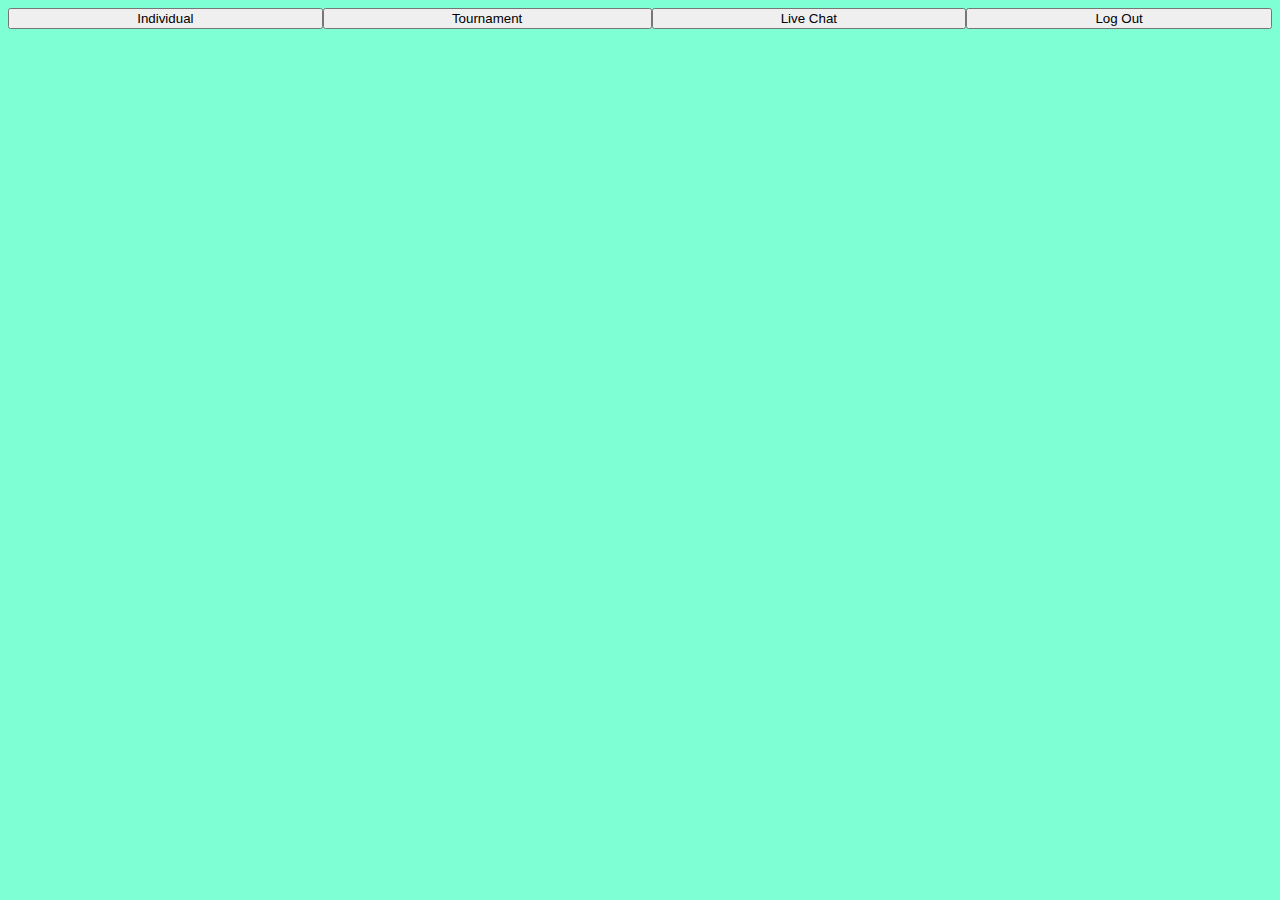
==== home.html @ 408cd793 "FEAT: home" ====
<html lang="en">
	<head>
		<meta charset="UTF-8">
		<meta name="viewport" content="width=device-width, initial-scale=1.0">
		<link rel="stylesheet" href="./style_home.css">
		<link rel="stylesheet" href="https://cdn.jsdelivr.net/npm/bootstrap@4.6.2/dist/css/bootstrap.min.css" integrity="sha384-xOolHFLEh07PJGoPkLv1IbcEPTNtaed2xpHsD9ESMhqIYd0nLMwNLD69Npy4HI+N" crossorigin="anonymous">
		<title>Document</title>
	</head>
	<body id="body" class="start default">
		<div id="start" class="nav">
			<button class="flex-item" type="button" id="individual" onclick="return changeColorToBlue();">Individual</button>
			<button class="flex-item" type="button" id="tournament" onclick="return changeColorToRed();">Tournament</button>
			<button class="flex-item" type="button" id="live-chat" onclick="return changeColorToGreen();">Live Chat</button>
			<button class="flex-item" type="button" id="log-out" onclick="return changeColorToBlack();">Log Out</button>
		</div>
		<div id="result" class="result">
		</div>
		<script id="js" src="./home.js"></script>
		<script src="https://cdn.jsdelivr.net/npm/jquery@3.5.1/dist/jquery.slim.min.js" integrity="sha384-DfXdz2htPH0lsSSs5nCTpuj/zy4C+OGpamoFVy38MVBnE+IbbVYUew+OrCXaRkfj" crossorigin="anonymous"></script>
		<script src="https://cdn.jsdelivr.net/npm/bootstrap@4.6.2/dist/js/bootstrap.bundle.min.js" integrity="sha384-Fy6S3B9q64WdZWQUiU+q4/2Lc9npb8tCaSX9FK7E8HnRr0Jz8D6OP9dO5Vg3Q9ct" crossorigin="anonymous"></script>
	</body>
</html>
---- style_home.css ----
.default {
	background-color: aquamarine;
}

.start {
	display: flex;
	flex-direction: column;
}

.nav {
	display: flex;
}

.result {
	display: flex;
}

.flex-item {
	flex-grow: 1;
}

.blue {
	background-color: rgb(103, 178, 244);
}

.red {
	background-color: rgb(234, 69, 69);
}

.green {
	background-color: rgb(74, 179, 74);
}

.black {
	background-color: rgb(72, 70, 70);
}

.font-blue {
	font: rgb(103, 244, 171);
	font-size: large;
	justify-content: center;
	align-items: center;
}

.font-red {
	font: rgb(69, 102, 234);
	font-size: large;
	justify-content: center;
	align-items: center;
}

.font-green {
	font: rgb(135, 179, 74);
	font-size: large;
	justify-content: center;
	align-items: center;
}

.font-black {
	font: rgb(70, 72, 72);
	font-size: large;
	justify-content: center;
	align-items: center;
}
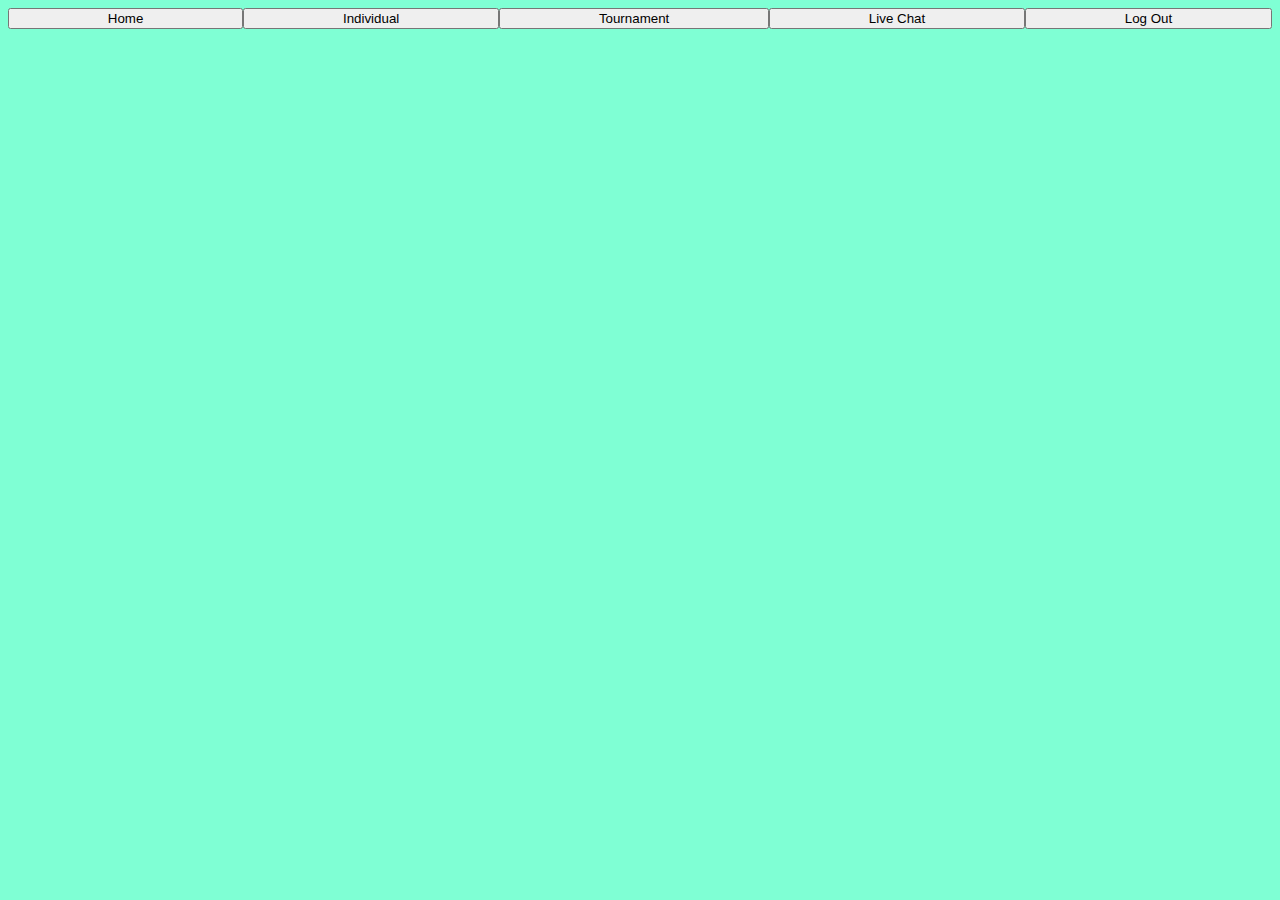
==== commit 93f44fb5: "FEAT: HOME" ====
--- a/home.html
+++ b/home.html
@@ -1,3 +1,4 @@
+<!DOCTYPE html>
 <html lang="en">
 	<head>
 		<meta charset="UTF-8">
@@ -8,9 +9,10 @@
 	</head>
 	<body id="body" class="start default">
 		<div id="start" class="nav">
+			<button class="flex-item" type="button" id="home" onclick="return changeColorToAqua();">Home</button>
 			<button class="flex-item" type="button" id="individual" onclick="return changeColorToBlue();">Individual</button>
 			<button class="flex-item" type="button" id="tournament" onclick="return changeColorToRed();">Tournament</button>
-			<button class="flex-item" type="button" id="live-chat" onclick="return changeColorToGreen();">Live Chat</button>
+			<button class="flex-item" type="button" id="live-chat" onclick="return changeToLiveChat();">Live Chat</button>
 			<button class="flex-item" type="button" id="log-out" onclick="return changeColorToBlack();">Log Out</button>
 		</div>
 		<div id="result" class="result">
--- a/style_home.css
+++ b/style_home.css
@@ -1,3 +1,7 @@
+.p{
+	all:unset
+}
+
 .default {
 	background-color: aquamarine;
 }
@@ -61,4 +65,160 @@
 	font-size: large;
 	justify-content: center;
 	align-items: center;
+}
+
+/* live chat */
+
+.chat_wrap {
+	width: 100%;
+	list-style: none;
+}
+
+.chat_wrap .header {
+	font-size: 14px;
+	padding: 15px 0;
+	background: #F18C7E;
+	color: white;
+	text-align: center;
+}
+
+.chat_wrap .chat {
+	display: flex;
+	flex-direction: column;
+}
+
+.chat_wrap .chat .sender{
+	justify-content: end;
+}
+
+.talking_to {
+	display: grid;
+	grid-template-columns: 1fr 4fr 5fr;
+	/* flex-wrap: wrap;
+	flex-direction: row;
+	word-break: break-all; */
+	border: 1px solid #888;
+	padding: 10px;
+	color: #555;
+}
+
+.talking_to .name-format {
+	font-size: larger;
+	font: bolder;
+}
+
+.talking_to .chat-box {
+	width: 100%;
+	word-break: break-all;
+	border: 1px solid #888;
+	padding: 10px;
+	color: #555;
+}
+
+.sender {
+	display: grid;
+	grid-template-columns: 5fr 4fr 1fr;
+	justify-content: end;
+	border: 1px solid #888;
+	padding: 10px;
+	color: #555;
+}
+
+.sender .chat-box .name-format {
+	display: grid;
+	justify-content: end;
+	font-size: larger;
+	font: bolder;
+}
+
+.sender .chat-box .chat-format{
+	text-align: end;
+}
+
+.sender .chat-box {
+	display: grid;
+	justify-content: end;
+	width: 100%;
+	word-break: break-all;
+	border: 1px solid #888;
+	padding: 10px;
+	color: #555;
+}
+
+.chat_wrap .input-div {
+	position: fixed;
+	bottom: 0;
+	width: 100%;
+	background-color: #FFF;
+	text-align: center;
+	border-top: 1px solid #F18C7E;
+}
+
+.chat_wrap .input-div>textarea {
+	width: 100%;
+	height: 80px;
+	border: none;
+	padding: 10px;
+}
+
+.chat-room {
+	display: flex;
+	flex-direction: column;
+	width: 100%;
+	box-sizing: border-box;
+	text-align: center;
+	
+}
+
+.chat-room-button {
+	all:unset;
+}
+
+.chat-room-individual
+{
+	display: grid;
+	grid-template-columns: 1fr 14fr;
+	font: bold;
+	color: #888;
+	border:1px solid rgb(110, 108, 108);
+	background-color: rgb(254, 254, 254);
+	height: 80px;
+}
+
+.input-profile {
+	display: flex;
+	justify-content: center;
+	align-items: center;
+
+}
+
+.input-profile>img {
+	display: grid;
+	height: 80px;
+	border-radius: 50%;
+	border:1px solid rgba(110, 108, 108, 0.652);
+}
+
+.chat-room-individual .input-info {
+	display: grid;
+	grid-template-rows: 1fr 1fr;
+}
+
+.chat-room-individual .input-info>div {
+	box-sizing: border-box;
+	border:1px solid rgb(110, 108, 108);
+}
+
+.chat-room-individual .input-info .name {
+	font: bolder;
+	color: black;
+	text-align: left;
+	padding-left: 10px;
+	padding-top: 3px;
+}
+
+.chat-room-individual .input-info .word {
+	text-align: left;
+	padding-left: 10px;
+	padding-top: 3px;
 }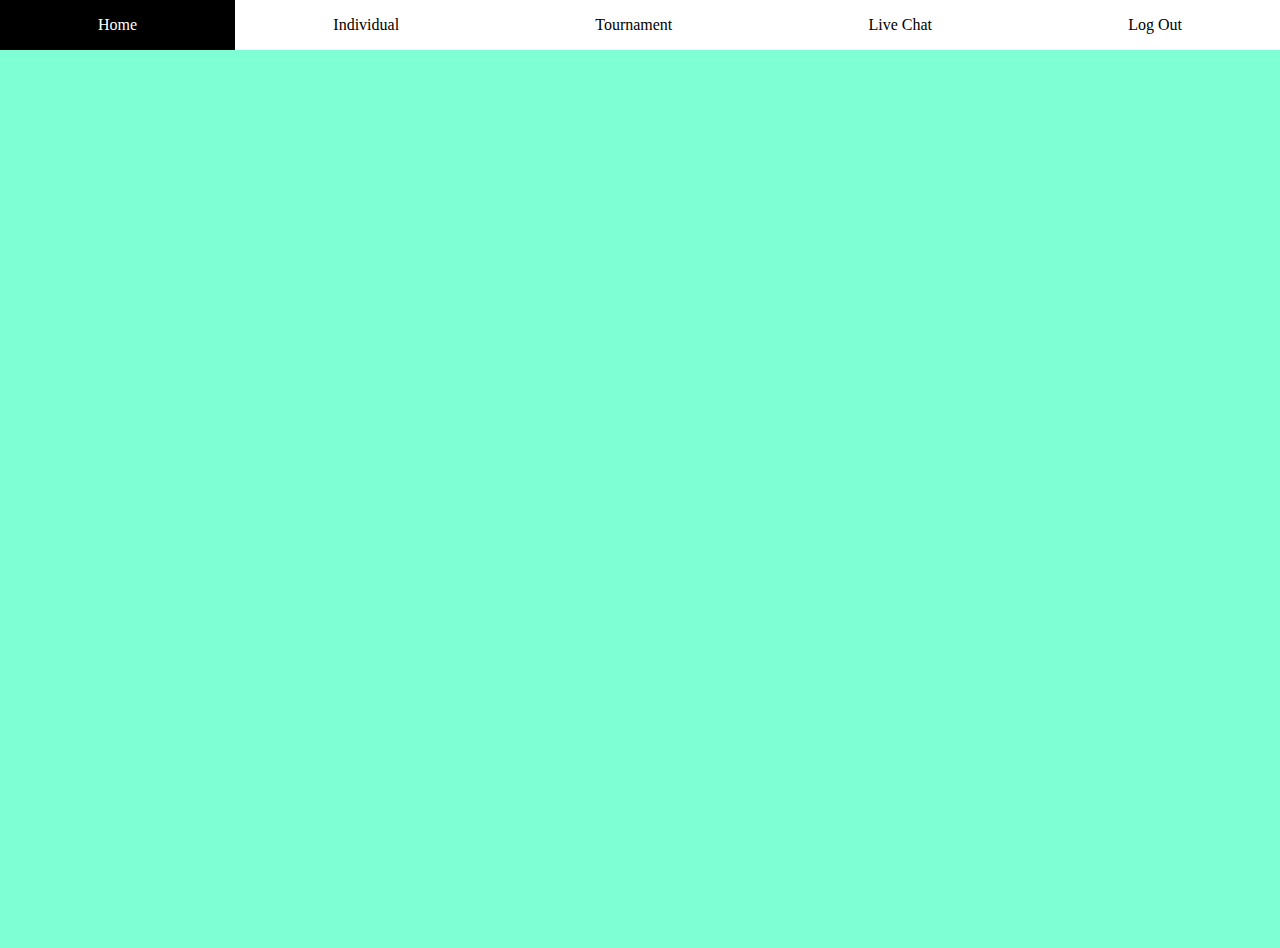
==== commit 98c53a16: "FEAT: connect to server" ====
--- a/home.html
+++ b/home.html
@@ -9,11 +9,11 @@
 	</head>
 	<body id="body" class="start default">
 		<div id="start" class="nav">
-			<button class="flex-item" type="button" id="home" onclick="return changeColorToAqua();">Home</button>
-			<button class="flex-item" type="button" id="individual" onclick="return changeColorToBlue();">Individual</button>
-			<button class="flex-item" type="button" id="tournament" onclick="return changeColorToRed();">Tournament</button>
-			<button class="flex-item" type="button" id="live-chat" onclick="return changeToLiveChat();">Live Chat</button>
-			<button class="flex-item" type="button" id="log-out" onclick="return changeColorToBlack();">Log Out</button>
+			<button class="flex-item" type="button" id="home" onmouseover="onMouseOver(id)" onmouseout="onMouseOut(id)" onclick="return changeColorToAqua();">Home</button>
+			<button class="flex-item" type="button" id="individual" onmouseover="onMouseOver(id)" onmouseout="onMouseOut(id)" onclick="return changeColorToBlue();">Individual</button>
+			<button class="flex-item" type="button" id="tournament" onmouseover="onMouseOver(id)" onmouseout="onMouseOut(id)" onclick="return changeColorToRed();">Tournament</button>
+			<button class="flex-item" type="button" id="live-chat" onmouseover="onMouseOver(id)" onmouseout="onMouseOut(id)" onclick="return changeToLiveChat();">Live Chat</button>
+			<button class="flex-item" type="button" id="log-out" onmouseover="onMouseOver(id)" onmouseout="onMouseOut(id)" onclick="return changeColorToBlack();">Log Out</button>
 		</div>
 		<div id="result" class="result">
 		</div>
--- a/style_home.css
+++ b/style_home.css
@@ -1,3 +1,22 @@
+html,
+body,
+button {
+	all:unset;
+}
+
+button {
+	display: flex;
+	justify-content: center;
+	align-items: center;
+	height: 50px;
+	background-color: white;
+}
+
+html {
+	width: 100%;
+	height: 100%;
+}
+
 .p{
 	all:unset
 }
@@ -8,70 +27,44 @@
 
 .start {
 	display: flex;
-	flex-direction: column;
+	height: 100%;
 }
 
 .nav {
 	display: flex;
+	width: 100%;
+	position: fixed;
+	top: 0;
+	/* z-index: 1; */
+	/* left: 0; */
 }
 
 .result {
-	display: flex;
+	display: grid;
+	padding-top: 48px;
+	grid-template-rows: 8fr 1fr;
+	width: 100%;
+	height: 100%;
 }
 
 .flex-item {
 	flex-grow: 1;
 }
 
-.blue {
-	background-color: rgb(103, 178, 244);
-}
-
-.red {
-	background-color: rgb(234, 69, 69);
-}
-
-.green {
-	background-color: rgb(74, 179, 74);
-}
-
-.black {
-	background-color: rgb(72, 70, 70);
-}
-
-.font-blue {
-	font: rgb(103, 244, 171);
-	font-size: large;
-	justify-content: center;
-	align-items: center;
-}
-
-.font-red {
-	font: rgb(69, 102, 234);
-	font-size: large;
-	justify-content: center;
-	align-items: center;
-}
-
-.font-green {
-	font: rgb(135, 179, 74);
-	font-size: large;
-	justify-content: center;
-	align-items: center;
-}
-
-.font-black {
-	font: rgb(70, 72, 72);
-	font-size: large;
-	justify-content: center;
-	align-items: center;
-}
-
 /* live chat */
 
+.text-area {
+	position: fixed;
+	bottom: 0;
+	width: 100%;
+	/* height: 100%; */
+}
+
 .chat_wrap {
-	width: 100%;
-	list-style: none;
+	height: 100%;
+	width: 100%;
+	/* list-style: none; */
+	overflow-y: scroll;
 }
 
 .chat_wrap .header {
@@ -85,6 +78,7 @@
 .chat_wrap .chat {
 	display: flex;
 	flex-direction: column;
+	margin-top: 70px;
 }
 
 .chat_wrap .chat .sender{
@@ -93,11 +87,11 @@
 
 .talking_to {
 	display: grid;
-	grid-template-columns: 1fr 4fr 5fr;
+	grid-template-columns: 5fr 5fr;
 	/* flex-wrap: wrap;
 	flex-direction: row;
 	word-break: break-all; */
-	border: 1px solid #888;
+	/* border: 1px solid #888; */
 	padding: 10px;
 	color: #555;
 }
@@ -105,45 +99,80 @@
 .talking_to .name-format {
 	font-size: larger;
 	font: bolder;
+	padding-bottom: 2px;
+}
+
+.chat-message-box {
+	display: flex;
+
 }
 
 .talking_to .chat-box {
 	width: 100%;
 	word-break: break-all;
-	border: 1px solid #888;
+	border-top: #555;
+	/* border: 1px solid #888; */
+	padding: 10px;
+	color: black;
+}
+
+.talking_to .chat-box .chat-format {
+	width: 100%;
+	border-radius: 10px;
+	padding: 10px;
+	background-color: white;
+}
+
+.sender {
+	display: grid;
+	grid-template-columns: 5fr 5fr;
+	justify-content: end;
+	/* border: 1px solid #888; */
 	padding: 10px;
 	color: #555;
 }
 
-.sender {
-	display: grid;
-	grid-template-columns: 5fr 4fr 1fr;
-	justify-content: end;
-	border: 1px solid #888;
-	padding: 10px;
-	color: #555;
+.sender .chat-box {
+	display: flex;
+	flex-direction: column;
+	width: 100%;
+	word-break: break-all;
+	border-top: #555;
+	padding: 10px;
+	color: black;
 }
 
 .sender .chat-box .name-format {
-	display: grid;
-	justify-content: end;
+	width: 100%;
+	text-align: end;
 	font-size: larger;
 	font: bolder;
+	padding-bottom: 2px;
 }
 
 .sender .chat-box .chat-format{
 	text-align: end;
-}
-
-.sender .chat-box {
-	display: grid;
-	justify-content: end;
-	width: 100%;
-	word-break: break-all;
-	border: 1px solid #888;
-	padding: 10px;
-	color: #555;
-}
+	width: 100%;
+	border-radius: 10px;
+	padding: 10px;
+	background-color: white;
+}
+
+.chat-option {
+	display: grid;
+	grid-template-columns: 1fr 1fr 1fr;
+	width: 100%;
+	height: 50px;
+	background-color: rgb(108, 191, 227);
+	position: fixed;
+	margin-top: 2px;
+}
+
+.chat-option>button {
+	font-size: xx-large;
+	font: bold;
+}
+
 
 .chat_wrap .input-div {
 	position: fixed;
@@ -167,7 +196,7 @@
 	width: 100%;
 	box-sizing: border-box;
 	text-align: center;
-	
+
 }
 
 .chat-room-button {
@@ -180,7 +209,7 @@
 	grid-template-columns: 1fr 14fr;
 	font: bold;
 	color: #888;
-	border:1px solid rgb(110, 108, 108);
+	/* border:1px solid rgb(110, 108, 108); */
 	background-color: rgb(254, 254, 254);
 	height: 80px;
 }
@@ -196,7 +225,7 @@
 	display: grid;
 	height: 80px;
 	border-radius: 50%;
-	border:1px solid rgba(110, 108, 108, 0.652);
+	/* border:1px solid rgba(110, 108, 108, 0.652); */
 }
 
 .chat-room-individual .input-info {
@@ -206,7 +235,7 @@
 
 .chat-room-individual .input-info>div {
 	box-sizing: border-box;
-	border:1px solid rgb(110, 108, 108);
+	/* border:1px solid rgb(110, 108, 108); */
 }
 
 .chat-room-individual .input-info .name {
@@ -221,4 +250,51 @@
 	text-align: left;
 	padding-left: 10px;
 	padding-top: 3px;
-}+}
+
+
+
+
+.blue {
+	background-color: rgb(103, 178, 244);
+}
+
+.red {
+	background-color: rgb(234, 69, 69);
+}
+
+.green {
+	background-color: rgb(137, 237, 137);
+}
+
+.black {
+	background-color: rgb(72, 70, 70);
+}
+
+.font-blue {
+	font: rgb(103, 244, 171);
+	font-size: large;
+	justify-content: center;
+	align-items: center;
+}
+
+.font-red {
+	font: rgb(69, 102, 234);
+	font-size: large;
+	justify-content: center;
+	align-items: center;
+}
+
+.font-green {
+	font: rgb(135, 179, 74);
+	font-size: large;
+	justify-content: center;
+	align-items: center;
+}
+
+.font-black {
+	font: rgb(70, 72, 72);
+	font-size: large;
+	justify-content: center;
+	align-items: center;
+}
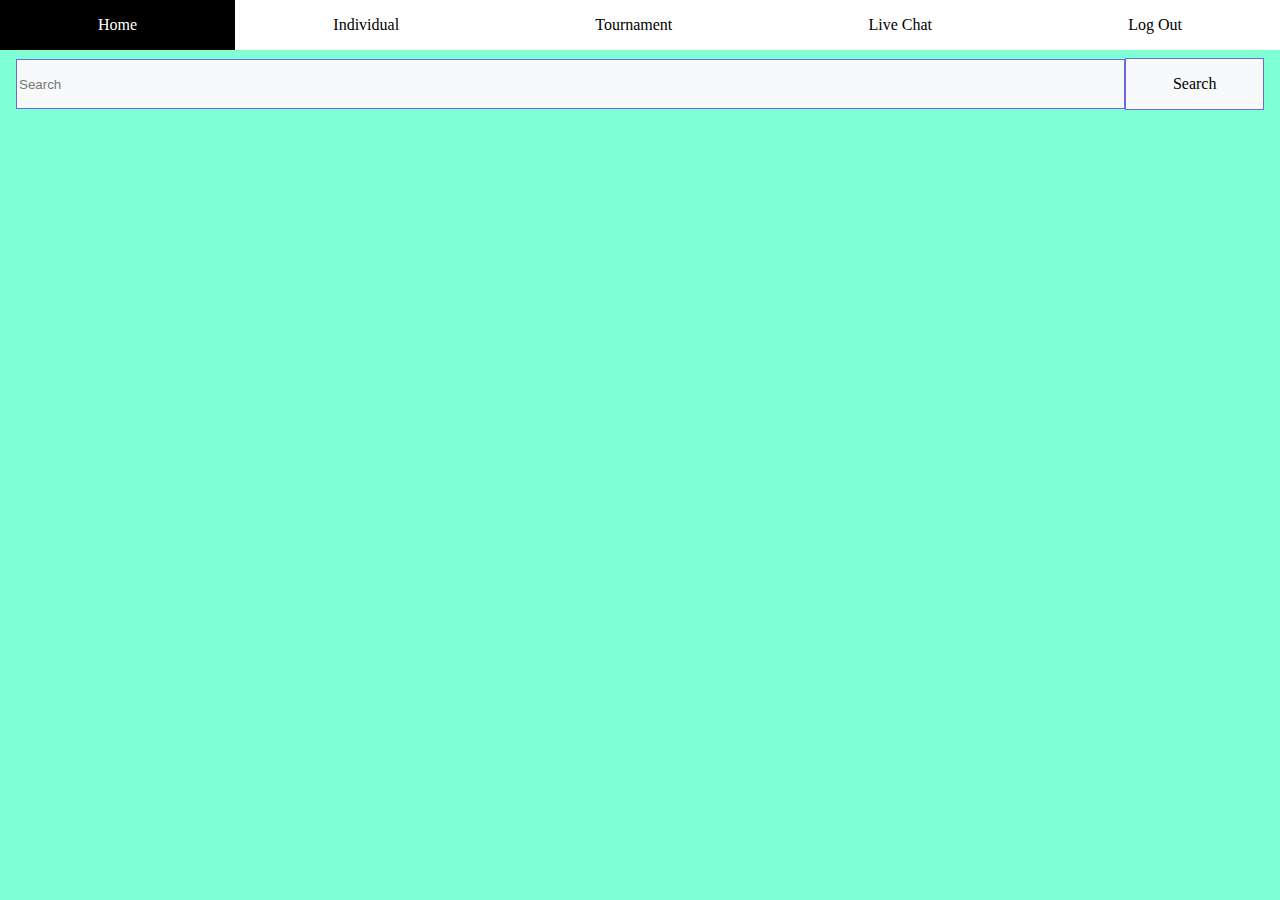
==== commit afd959d0: "push" ====
--- a/home.html
+++ b/home.html
@@ -3,7 +3,9 @@
 	<head>
 		<meta charset="UTF-8">
 		<meta name="viewport" content="width=device-width, initial-scale=1.0">
-		<link rel="stylesheet" href="./style_home.css">
+		<link rel="stylesheet" href="./css/style_home.css">
+		<link rel="stylesheet" href="./css/style_tournament.css">
+		<link rel="stylesheet" href="./css/style_live_chat.css">
 		<link rel="stylesheet" href="https://cdn.jsdelivr.net/npm/bootstrap@4.6.2/dist/css/bootstrap.min.css" integrity="sha384-xOolHFLEh07PJGoPkLv1IbcEPTNtaed2xpHsD9ESMhqIYd0nLMwNLD69Npy4HI+N" crossorigin="anonymous">
 		<title>Document</title>
 	</head>
@@ -11,13 +13,20 @@
 		<div id="start" class="nav">
 			<button class="flex-item" type="button" id="home" onmouseover="onMouseOver(id)" onmouseout="onMouseOut(id)" onclick="return changeColorToAqua();">Home</button>
 			<button class="flex-item" type="button" id="individual" onmouseover="onMouseOver(id)" onmouseout="onMouseOut(id)" onclick="return changeColorToBlue();">Individual</button>
-			<button class="flex-item" type="button" id="tournament" onmouseover="onMouseOver(id)" onmouseout="onMouseOut(id)" onclick="return changeColorToRed();">Tournament</button>
+			<button class="flex-item" type="button" id="tournament" onmouseover="onMouseOver(id)" onmouseout="onMouseOut(id)" onclick="return changeToTournament();">Tournament</button>
 			<button class="flex-item" type="button" id="live-chat" onmouseover="onMouseOver(id)" onmouseout="onMouseOut(id)" onclick="return changeToLiveChat();">Live Chat</button>
 			<button class="flex-item" type="button" id="log-out" onmouseover="onMouseOver(id)" onmouseout="onMouseOut(id)" onclick="return changeColorToBlack();">Log Out</button>
 		</div>
-		<div id="result" class="result">
-		</div>
-		<script id="js" src="./home.js"></script>
+		<nav id="search-bar" class="searchbar navbar-light bg-light">
+			<form id="search-form" class="form">
+				<input class="input mr-sm-2" type="search" placeholder="Search" aria-label="Search">
+				<button id="search-bar-button" class="button" type="submit">Search</button>
+			</form>
+		</nav>
+		<div id="result" class="result"></div>
+		<script id="js" src="./js/home.js"></script>
+		<script id="js" src="./js/tournament.js"></script>
+		<script id="js" src="./js/live_chat.js"></script>
 		<script src="https://cdn.jsdelivr.net/npm/jquery@3.5.1/dist/jquery.slim.min.js" integrity="sha384-DfXdz2htPH0lsSSs5nCTpuj/zy4C+OGpamoFVy38MVBnE+IbbVYUew+OrCXaRkfj" crossorigin="anonymous"></script>
 		<script src="https://cdn.jsdelivr.net/npm/bootstrap@4.6.2/dist/js/bootstrap.bundle.min.js" integrity="sha384-Fy6S3B9q64WdZWQUiU+q4/2Lc9npb8tCaSX9FK7E8HnRr0Jz8D6OP9dO5Vg3Q9ct" crossorigin="anonymous"></script>
 	</body>
--- a/css/style_home.css
+++ b/css/style_home.css
@@ -0,0 +1,141 @@
+html,
+body,
+button {
+	all:unset;
+}
+
+textarea {
+	height: 70px;
+	border: none;
+	background-color: wheat;
+	word-break: break-all;
+	padding-left: 10px;
+	padding-right: 10px;
+}
+
+button {
+	display: flex;
+	justify-content: center;
+	align-items: center;
+	height: 50px;
+	background-color: white;
+}
+
+html {
+	width: 100%;
+	height: 100%;
+}
+
+.p{
+	all:unset
+}
+
+.default {
+	background-color: aquamarine;
+}
+
+.start {
+	display: flex;
+	flex-direction: column;
+	height: 100%;
+}
+
+.nav {
+	display: flex;
+	width: 100%;
+	position: fixed;
+	top: 0;
+	z-index: 1;
+	/* left: 0; */
+}
+
+.searchbar {
+	display: flex;
+	margin-top: 50px;
+	z-index: 0;
+	padding: 0.5rem 1rem
+}
+
+.searchbar .form {
+	display: grid;
+	grid-template-columns: 8fr 1fr;
+	width: 100%;
+	justify-content: center;
+	align-items: center;
+	
+}
+
+.searchbar .input {
+	height: 50px;
+	border: 1px solid rgb(105, 105, 230);
+	background-color: #f8f9fa;
+	color: black;
+	
+}
+
+.searchbar .button {
+	border: 1px solid rgb(105, 105, 230);
+	background-color: #f8f9fa;
+	color: black;
+}
+
+.result {
+	display: grid;
+	padding-top: 48px;
+	grid-template-rows: 8fr 1fr;
+	width: 100%;
+	height: 100%;
+}
+
+.flex-item {
+	flex-grow: 1;
+}
+
+
+.livechat {
+	background-color: rgb(255, 255, 255);
+}
+
+.blue {
+	background-color: rgb(103, 178, 244);
+}
+
+.tournament {
+	background-color: rgb(121, 207, 159);
+}
+
+.green {
+	background-color: rgb(137, 237, 137);
+}
+
+.black {
+	background-color: rgb(72, 70, 70);
+}
+
+.font-blue {
+	font: rgb(103, 244, 171);
+	font-size: large;
+	justify-content: center;
+	align-items: center;
+}
+
+.font-red {
+	font: rgb(69, 102, 234);
+	font-size: large;
+	justify-content: center;
+	align-items: center;
+}
+
+.font-green {
+	font: rgb(135, 179, 74);
+	font-size: large;
+	justify-content: center;
+	align-items: center;
+}
+
+.font-black {
+	font: rgb(70, 72, 72);
+	font-size: large;
+	justify-content: center;
+	align-items: center;
+}
--- a/css/style_tournament.css
+++ b/css/style_tournament.css
@@ -0,0 +1,100 @@
+.nickname-wrap {
+	display: flex;
+	justify-content: center;
+	align-items: center;
+	flex-direction: row;
+}
+
+/* .nickname-form {
+	display: flex;
+	flex-direction: row;
+} */
+
+.nickname-wrap>input {
+	all:unset;
+	background-color: aliceblue;
+	height: 50px;
+	text-align: center;
+}
+
+.nickname-wrap>button {
+	width: 100px;
+	font: bolder;
+}
+
+/* tournament bracket */
+.bracket {
+	display: grid;
+}
+
+.round {
+	float: left;
+  }
+  .round.r-of-4 {
+	
+  }
+  .round.r-of-2 {
+	margin-top: 25px;
+  }
+  .bracket-game {
+	max-width: 125px;
+	margin: 10px 0;
+  }
+  .player {
+	min-width: 100px;
+	border: 1px solid #AAA;
+	padding-left: 10px;
+  }
+  .player.top {
+	border-radius: 3px 3px 0 0;
+  }
+  .player.bot {
+	border-radius: 0 0 3px 3px;
+  }
+  .player .score {
+	display: inline;
+	float: right;
+	border-left: 1px solid #AAA;
+	padding-left: 10px;
+	padding-right: 10px;
+	background: #EEE;
+  }
+  .player.win {
+	background-color: #B8F2B8;
+  }
+  .player.loss {
+	background-color: #F2B8B8;
+  }
+  .connectors {
+	float: left;
+	min-width: 35px;
+  }
+  .connectors.r-of-2 .top-line {
+	position: relative;
+	top: 30px;
+	width: 17px;
+	border: 1px solid #AAA;
+  }
+  .connectors.r-of-2 .bottom-line {
+	position: relative;
+	top: 81px;
+	width: 17px;
+	border: 1px solid #AAA;
+  }
+  .connectors.r-of-2 .vert-line {
+	position: relative;
+	top: 26px;
+	left: -16px;
+	height: 55px;
+	border-right: 2px solid #AAA;
+  }
+  .connectors.r-of-2 .next-line {
+	position: relative;
+	top: -4px;
+	left: 17px;
+	width: 17px;
+	border: 1px solid #AAA;
+  }
+  .clear {
+	clear: both;
+  }--- a/css/style_live_chat.css
+++ b/css/style_live_chat.css
@@ -0,0 +1,189 @@
+.text-area {
+	position: fixed;
+	bottom: 0;
+	width: 100%;
+	/* height: 100%; */
+}
+
+.chat_wrap {
+	height: 100%;
+	width: 100%;
+	background-color: cornflowerblue;
+	/* list-style: none; */
+	overflow-y: scroll;
+}
+
+.chat_wrap .header {
+	font-size: 14px;
+	padding: 15px 0;
+	background: #F18C7E;
+	color: white;
+	text-align: center;
+}
+
+.chat_wrap .chat {
+	display: flex;
+	flex-direction: column;
+	margin-top: 70px;
+}
+
+.chat_wrap .chat .sender{
+	justify-content: end;
+}
+
+.talking_to {
+	display: grid;
+	grid-template-columns: 5fr 5fr;
+	/* flex-wrap: wrap;
+	flex-direction: row;
+	word-break: break-all; */
+	/* border: 1px solid #888; */
+	padding: 10px;
+	color: #555;
+}
+
+.talking_to .name-format {
+	font-size: larger;
+	font: bolder;
+	padding-bottom: 2px;
+}
+
+.chat-message-box {
+	display: flex;
+
+}
+
+.talking_to .chat-box {
+	width: 100%;
+	word-break: break-all;
+	border-top: #555;
+	/* border: 1px solid #888; */
+	padding: 10px;
+	color: black;
+}
+
+.talking_to .chat-box .chat-format {
+	width: 100%;
+	border-radius: 10px;
+	padding: 10px;
+	background-color: white;
+}
+
+.sender {
+	display: grid;
+	grid-template-columns: 5fr 5fr;
+	justify-content: end;
+	padding: 10px;
+	color: #555;
+}
+
+.sender .chat-box {
+	display: flex;
+	flex-direction: column;
+	width: 100%;
+	word-break: break-all;
+	border-top: #555;
+	padding: 10px;
+	color: black;
+}
+
+.sender .chat-box .name-format {
+	width: 100%;
+	text-align: end;
+	font-size: larger;
+	font: bolder;
+	padding-bottom: 2px;
+}
+
+.sender .chat-box .chat-format{
+	text-align: end;
+	width: 100%;
+	border-radius: 10px;
+	padding: 10px;
+	background-color: white;
+}
+
+.chat-option {
+	display: grid;
+	grid-template-columns: 1fr 1fr 1fr;
+	width: 100%;
+	height: 50px;
+	background-color: rgb(108, 191, 227);
+	position: fixed;
+	margin-top: 2px;
+}
+
+.chat-option>button {
+	font-size: xx-large;
+	font: bold;
+}
+
+
+.chat_wrap .input-div {
+	position: fixed;
+	bottom: 0;
+	width: 100%;
+	box-sizing: content-box;
+	/* background-color: cornflowerblue; */
+	text-align: center;
+	border-top: 1px solid #F18C7E;
+}
+
+.chat-room {
+	display: flex;
+	flex-direction: column;
+	width: 100%;
+	box-sizing: border-box;
+	text-align: center;
+
+}
+
+.chat-room-button {
+	all:unset;
+}
+
+.chat-room-individual
+{
+	display: grid;
+	grid-template-columns: 1fr 14fr;
+	font: bold;
+	color: #888;
+	background-color: rgb(254, 254, 254);
+	height: 80px;
+}
+
+.input-profile {
+	display: flex;
+	justify-content: center;
+	align-items: center;
+
+}
+
+.input-profile>img {
+	display: grid;
+	height: 80px;
+	border-radius: 50%;
+}
+
+.chat-room-individual .input-info {
+	display: grid;
+	grid-template-rows: 1fr 1fr;
+}
+
+.chat-room-individual .input-info>div {
+	box-sizing: border-box;
+}
+
+.chat-room-individual .input-info .name {
+	font: bolder;
+	color: black;
+	text-align: left;
+	padding-left: 10px;
+	padding-top: 3px;
+}
+
+.chat-room-individual .input-info .recent-message {
+	text-align: left;
+	padding-left: 10px;
+	padding-top: 3px;
+}